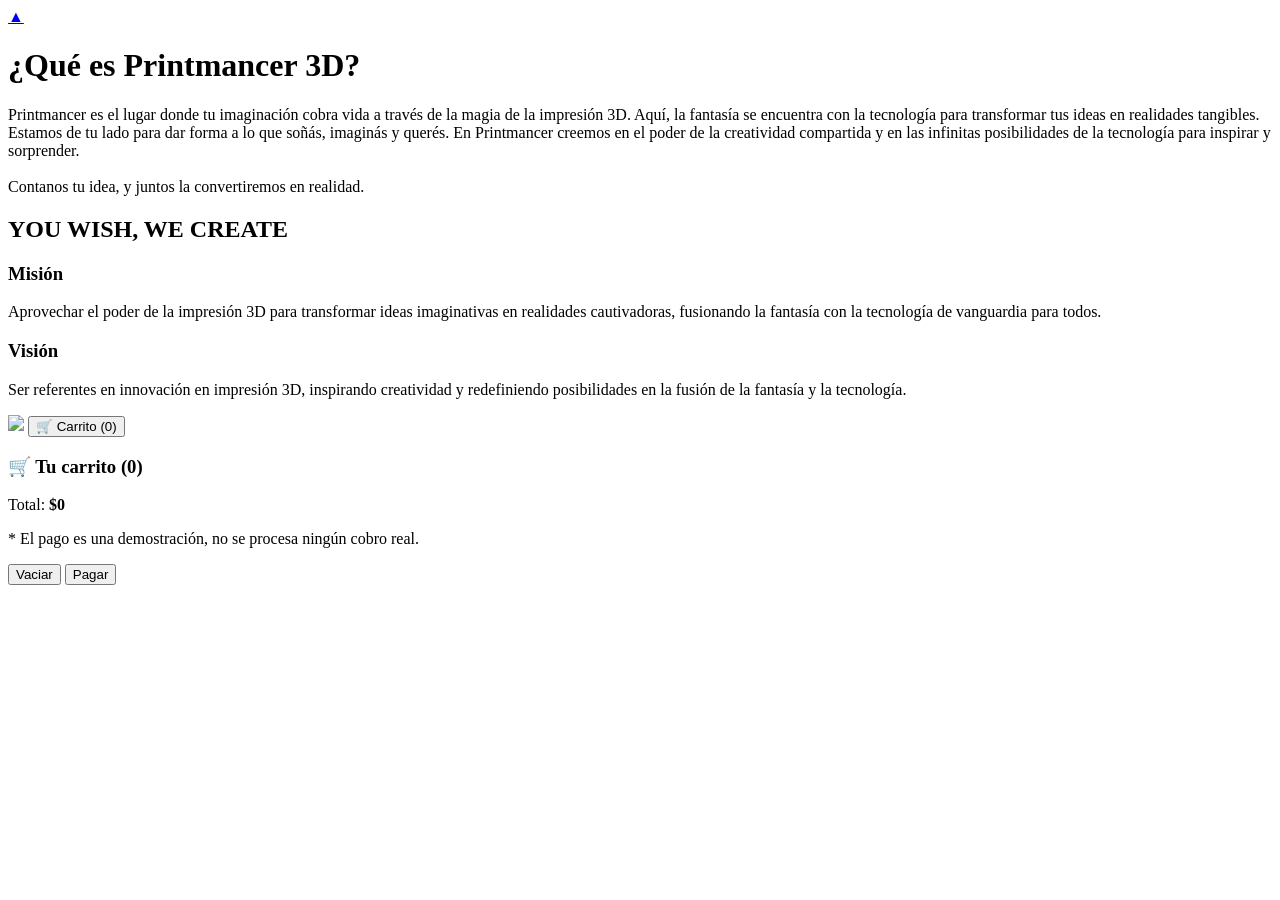
==== index.html @ 90ac3d0d "Mejora de CSS y finalización del JS" ====
<!DOCTYPE html>
<html lang="en">

<head>
    <meta charset="UTF-8">
    <meta name="viewport" content="width=device-width, initial-scale=1.0">
    <title>Printmancer - Inicio</title>
    <link rel="icon" type="image/x-icon" href="/Printmancer/img/favicon.png">
    <!-- Carga de estilos -->
    <link rel="stylesheet" href="/Printmancer/css/style.css">
    <link rel="stylesheet" href="/Printmancer/css/headerfooter.css">
    <link rel="stylesheet" href="/Printmancer/css/carrito.css">
    <!-- Carga de scripts -->
    <script src="/Printmancer/scripts/calculadora.js"></script>
    <script src="/Printmancer/scripts/carrito.js"></script>
    <script src="/Printmancer/scripts/headerfooter.js"></script>
    <!-- FONTS -->
    <link rel="stylesheet" href="https://fonts.googleapis.com/css?family=Dosis|Montserrat|Chau+Philomene+One">
</head>

<body>
    <a id="top"></a>
    <a href="#top" class="btt">▲</a>
    <header id="header"></header>
    <main>
        <h1>¿Qué es Printmancer 3D?</h1>
        <p>
            Printmancer es el lugar donde tu imaginación cobra vida a través de la magia de la impresión 3D. Aquí, la fantasía se encuentra con la tecnología para transformar tus ideas en realidades tangibles.<br>
            Estamos de tu lado para dar forma a lo que soñás, imaginás y querés. En Printmancer creemos en el poder de la creatividad compartida y en las infinitas posibilidades de la tecnología para inspirar y
            sorprender.<br><br>
            Contanos tu idea, y juntos la convertiremos en realidad.
        </p>
        
        <h2>YOU WISH, WE CREATE</h2>

        <div class="boxContenido">
            <div class="contenido">
                <h3>Misión</h3>
                <p>
                    Aprovechar el poder de la impresión 3D para transformar ideas imaginativas en realidades cautivadoras, fusionando la fantasía con la tecnología de vanguardia para todos.
                </p>
            </div>
            <div class="contenido">
                <h3>Visión</h3>
                <p>
                    Ser referentes en innovación en impresión 3D, inspirando creatividad y redefiniendo posibilidades en la fusión de la fantasía y la tecnología.
                </p>
            </div>
        </div>
        <image src="/Printmancer/img/logo.png" width="400px" class="logo"/>

        <!-- Carrito -->
        <button id="btn-carrito">🛒 Carrito (<span id="cantidad-carrito">0</span>)</button>
        <aside class="carrito-box carrito-close" id="cart">
            <h3>🛒 Tu carrito (<span id="cantidad-carrito2">0</span>)</h3>

            <ul id="items-carrito">
                <!-- Los items del carrito se cargan desde JavaScript -->
            </ul>

            <div class="carrito-total">
                <span>Total:</span>
                <strong id="total-carrito">$0</strong>
            </div>

            <p class="carrito-nota">* El pago es una demostración, no se procesa ningún cobro real.</p>
            <div class="carrito-acciones">
                <button id="btn-vaciar" class="btn-secundario">Vaciar</button>
                <button id="btn-pagar" class="btn">Pagar</button>
            </div>
        </aside>
    </main>

    <footer id="footer"></footer>
</body>

</html>
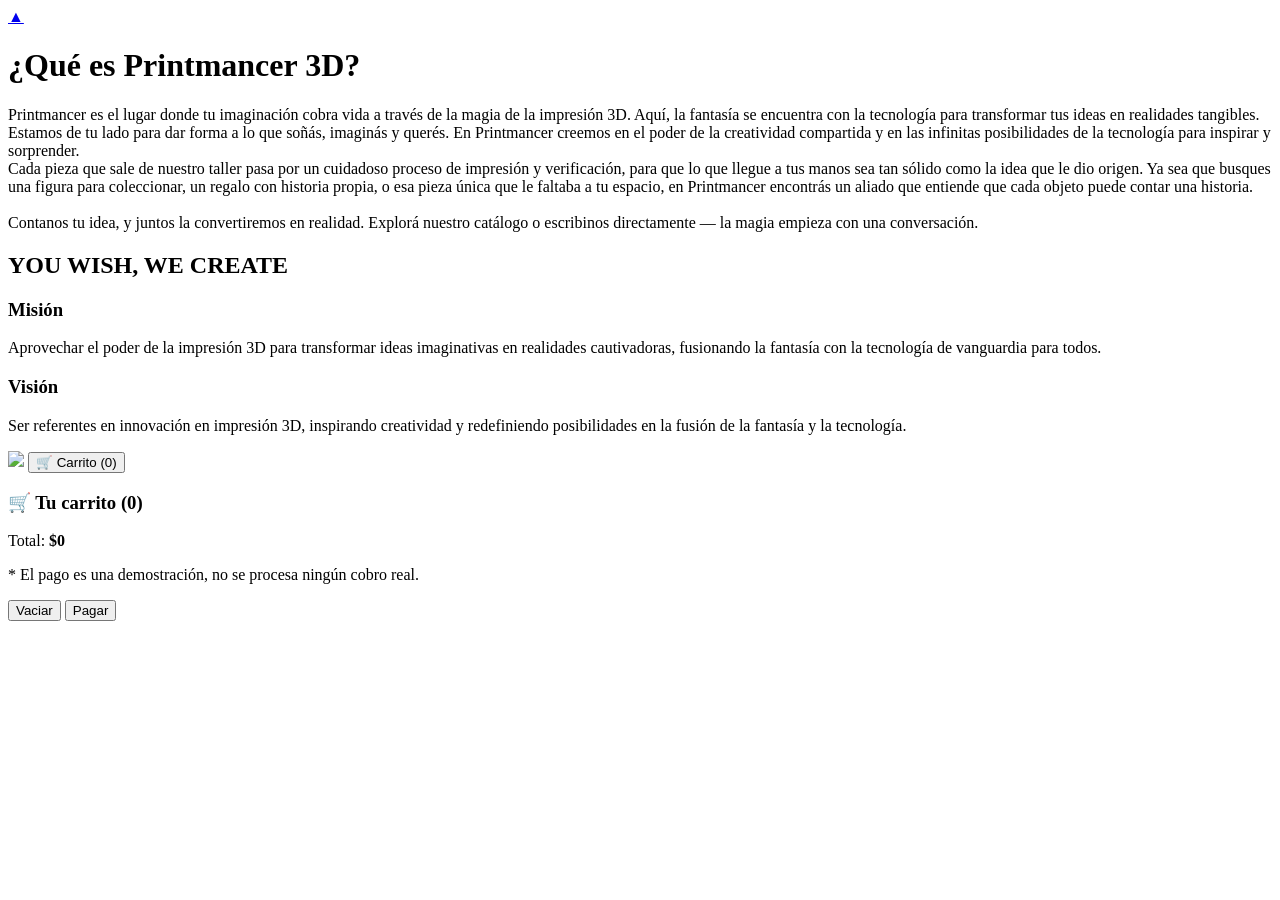
==== commit ebe1ae05: "Agregar evento al finalizar compra" ====
--- a/index.html
+++ b/index.html
@@ -26,9 +26,9 @@
         <h1>¿Qué es Printmancer 3D?</h1>
         <p>
             Printmancer es el lugar donde tu imaginación cobra vida a través de la magia de la impresión 3D. Aquí, la fantasía se encuentra con la tecnología para transformar tus ideas en realidades tangibles.<br>
-            Estamos de tu lado para dar forma a lo que soñás, imaginás y querés. En Printmancer creemos en el poder de la creatividad compartida y en las infinitas posibilidades de la tecnología para inspirar y
-            sorprender.<br><br>
-            Contanos tu idea, y juntos la convertiremos en realidad.
+            Estamos de tu lado para dar forma a lo que soñás, imaginás y querés. En Printmancer creemos en el poder de la creatividad compartida y en las infinitas posibilidades de la tecnología para inspirar y sorprender.<br>
+            Cada pieza que sale de nuestro taller pasa por un cuidadoso proceso de impresión y verificación, para que lo que llegue a tus manos sea tan sólido como la idea que le dio origen. Ya sea que busques una figura para coleccionar, un regalo con historia propia, o esa pieza única que le faltaba a tu espacio, en Printmancer encontrás un aliado que entiende que cada objeto puede contar una historia.<br><br>
+            Contanos tu idea, y juntos la convertiremos en realidad. Explorá nuestro catálogo o escribinos directamente — la magia empieza con una conversación.
         </p>
         
         <h2>YOU WISH, WE CREATE</h2>
